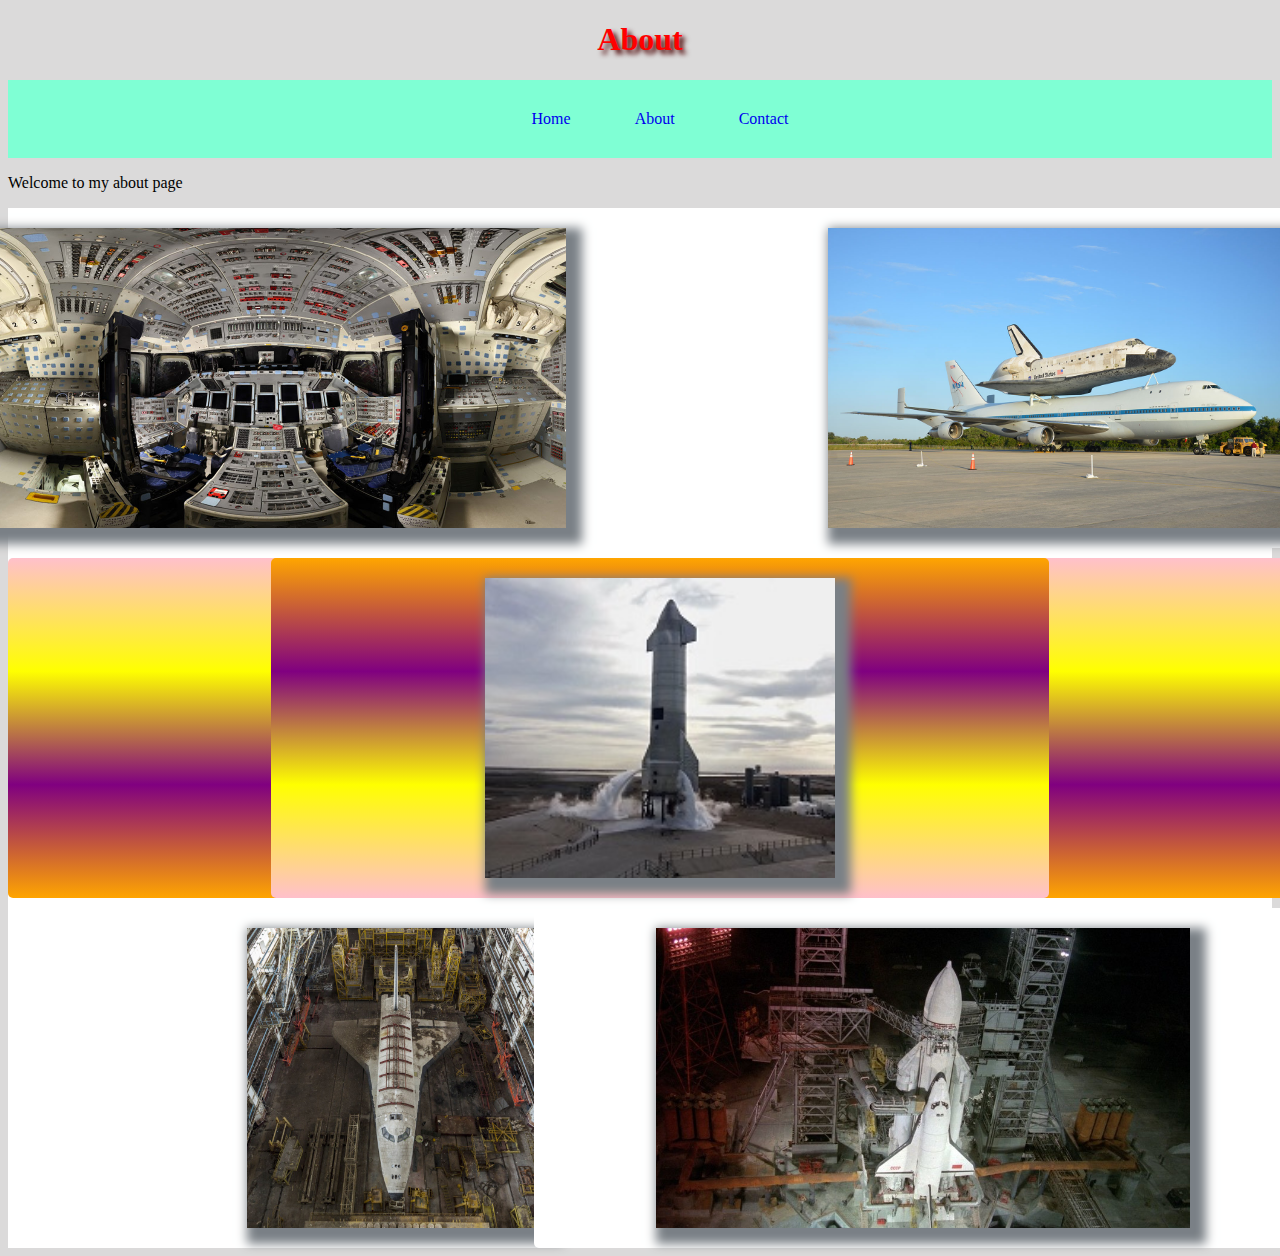
==== about.html @ eb38a0e3 "first commit" ====
<!DOCTYPE html>
<html lang="en">
<head>
    <meta charset="UTF-8">
    <meta http-equiv="X-UA-Compatible" content="IE=edge">
    <meta name="viewport" content="width=device-width, initial-scale=1.0">
    <title>My About Page</title>
    <link rel="stylesheet" href="style.css">
</head>
<body>
    <h1>About</h1>

    <header>
        <nav>
            <ul>
                <a href="index.html"><li>Home</li></a>
                <a href="about.html"><li>About</li></a>
                <a href="contact.html"><li>Contact</li></a>
            </ul>
        </nav>
    </header>

    <p>Welcome to my about page</p>
    <div class="wrapper">
        <div class="Box a"><img src="spaceshuttle1.jpg" alt="Spaceshuttle" height="300px"></div>
        <div class="Box b"><img src="spaceshuttle2.jpg" alt="Discovery" height="300px"></div>
        <div class="Box c"></div>
        <div class="Box d"><img src="buran2.jpg" alt="Buran2"  height="300px"></div>
        <div class="Box e"><img src="buran3.jpg" alt="Buran 3" height="300px"></div>
        <div class="Box f"><img src="starshipsn11.jpg" alt="Spaceshuttle" height="300px"></div>
      </div>    
</body>
</html>
---- style.css ----
h1 {
    color: red;
    text-align: center;
    text-shadow: 4px 4px 5px rgb(75, 3, 3)
}

.title {
    color: orange;
}

#italic {
    color: green;
}

nav {
    background-color: aquamarine;
    text-align: center;
}

.nav-wrapper {
    background-color: blue;
}

a {
    text-decoration-line: none;
}

nav ul {
    list-style: none;
}

nav li {
    display: inline-block;
    padding: 30px;
}

.container {
    border: 10px dashed rgb(28, 165, 184);
    margin: 50px 5px 25px 0px;
    padding: 30px 0px 10px 35px;
}

.box {
    height: 200px;
    width: 200px;
    background: blue;
    margin: 10px 10px;
}

@keyframes fadeMe {
    0% {
        opacity: 1;
    }
    100% {
        opacity: 0;
    }
}

#box1 {
    animation-name: fadeMe;
    animation-duration: 4s;
    animation-iteration-count: infinite;
    animation-timing-function: linear;
}

@keyframes rotation {
    0% {transform: rotate(90deg);}
    50% {transform: rotate(180deg);}
    100% {transform: rotate(360deg);}
}

#box2{
    animation-name: rotation;
    animation-duration: 2s;
    animation-iteration-count: 4s;
    animation-timing-function: ease-in-out;
    border-radius: 10%;
    background-image: radial-gradient(circle, purple, orange, yellow, pink, purple);
}

@keyframes getBigger {
    0% {transform: scale(1);}
    50% {transform: scale(2);}
    100% {transform: scale(.5);}
}

#box3 {
    animation: getBigger infinite 8s ease-in;
    border-radius: 50%;
    background: orange;
}

@keyframes changeColors {
    0% {background-color: grey;}
    25% {background-color: purple;}
    50% {background-color: yellow;}
    75% {background-color: pink;}
    100% {background-color: grey;}
}

#box4 {
    animation: changeColors 3s 2s forwards;
}

@keyframes moveBox {
    0% {left: 0px; top: 0px;}
    25% {left: 100px; top: 0px;}
    50% {left: 100px; top: 200px;}
    75% {left: 0px; top: 200px;}
    100% {left: 0px; top: 0px;}

}

#box5 {
    position: relative;
    background: red;
    animation: moveBox 5s 3s;
}

#box6 {
    top: 10px;
    left: 20px;
    position: relative;
}

html {
    background: rgb(219, 218, 218);
    

}

.circleImg {
    border-radius: 10%;
}

img {
    box-shadow: 8px 8px 10px 8px rgb(122, 128, 134);
}

.flex{
    margin: 30px;
    border: 3px solid black;
    display: flex;
    flex-wrap: wrap;
    justify-content: space-around;
    flex-direction: column-reverse;
}

form input {
    display: block;
    margin: 30px;
}

form textarea {
    display: block;
    margin: 30px;
}

form button {
    display: block;
    margin: 30px;
}

.contact-box {
    display: flex;
    justify-content: center;
}

.row {
    marhin: 30px;
}

.input-field {
    margin: 20px;
}

.wrapper {
    display: grid;
    grid-gap: 10px;
    grid-template-columns: repeat(5, [col] 20% ) ;
    grid-template-rows: repeat(3, [row] auto  );
    background-color: #fff;
    color: #444;
  }

  .Box {
    background-color: #fff;
    color: #fff;
    border-radius: 5px;
    padding: 20px;
    font-size: 150%;
    z-index:10;

  }

  .a {
    grid-column: col / span  2;
    grid-row: row ;
    display: flex;
    justify-content: center;
  }
  .b {
    grid-column: col 4 / span  2 ;
    grid-row: row ;
    display: flex;
    justify-content: center;
  }
  .c {
    grid-column: col / span 5;
    grid-row: row 2 ;
    display: flex;
    justify-content: center;
    background-image: linear-gradient(pink, yellow, purple, orange);
  }
  .d {
    grid-column: col  / span  3 ;
    grid-row: row 3 ;
    display: flex;
    justify-content: center;
  }

  .e {
    grid-column: col 3 / span  3;
    grid-row: row 3;
    display: flex;
    justify-content: center;
  }

  .f {
    grid-column: col 2 / span 3;
    grid-row: row 2  ;
    background-color: rgba(49,121,207, 0.5);
    z-index: 20;
    display: flex;
    justify-content: center;
    background-image: linear-gradient(orange, purple, yellow, pink);
  }
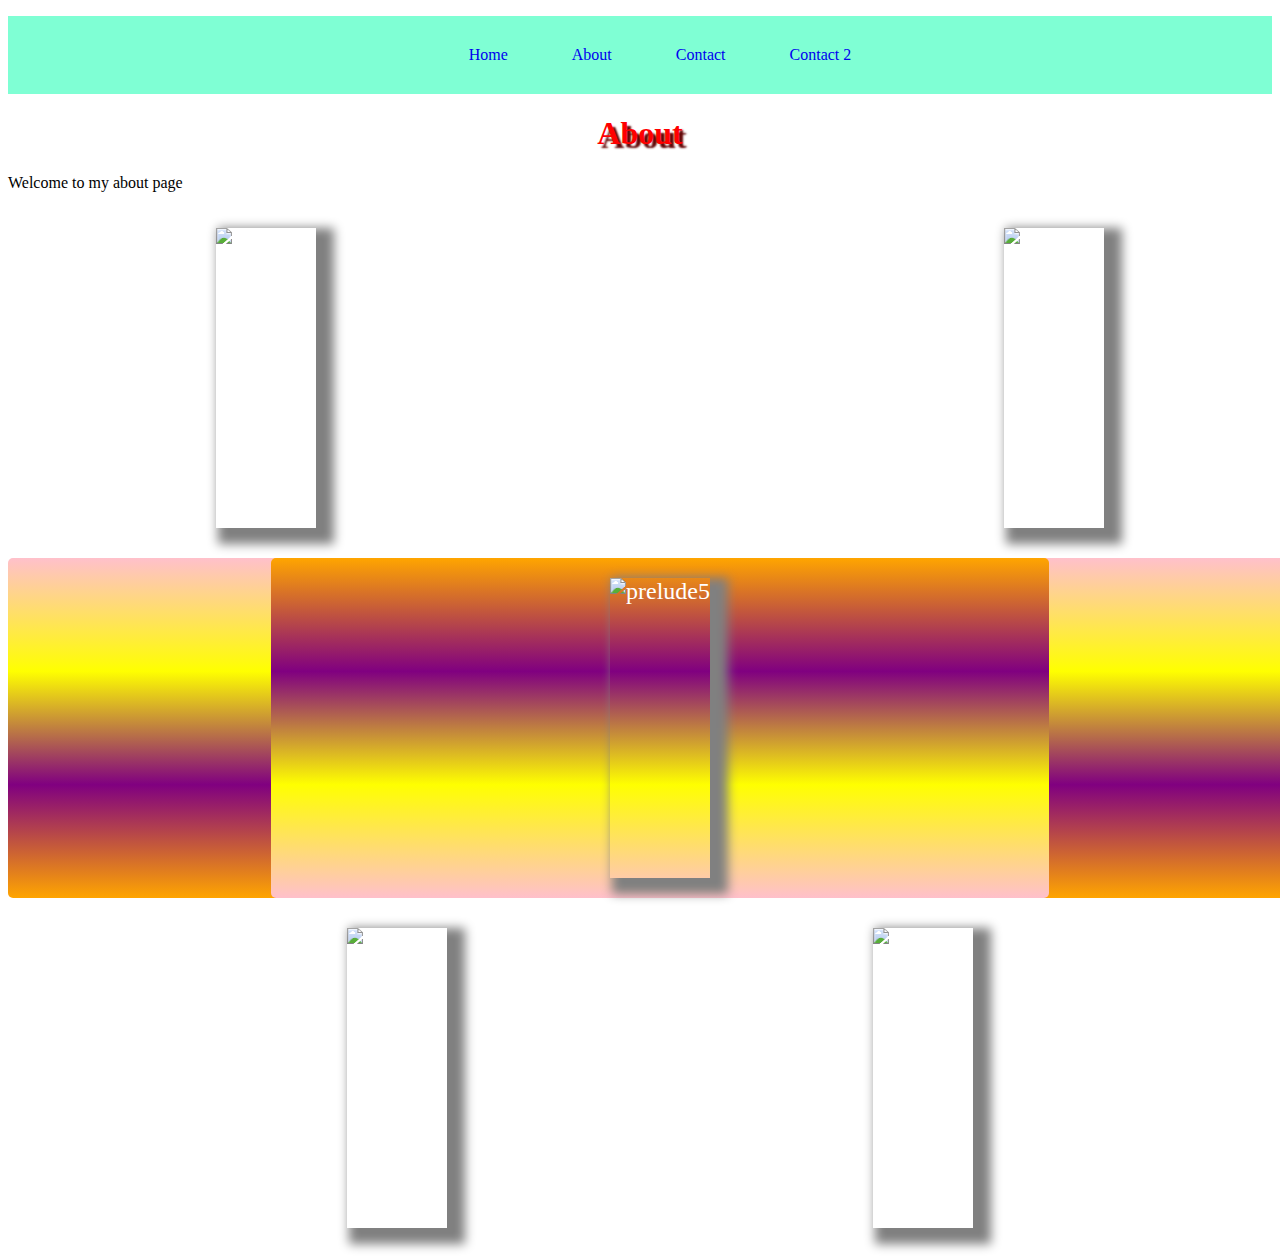
==== commit 85d7820e: "first commit" ====
--- a/about.html
+++ b/about.html
@@ -2,13 +2,11 @@
 <html lang="en">
 <head>
     <meta charset="UTF-8">
-    <meta http-equiv="X-UA-Compatible" content="IE=edge">
     <meta name="viewport" content="width=device-width, initial-scale=1.0">
-    <title>My About Page</title>
+    <title>About</title>
     <link rel="stylesheet" href="style.css">
 </head>
 <body>
-    <h1>About</h1>
 
     <header>
         <nav>
@@ -16,18 +14,22 @@
                 <a href="index.html"><li>Home</li></a>
                 <a href="about.html"><li>About</li></a>
                 <a href="contact.html"><li>Contact</li></a>
+                <a href="contact2.html"><li>Contact 2</li></a>
             </ul>
         </nav>
     </header>
 
+    <h1>About</h1>
     <p>Welcome to my about page</p>
     <div class="wrapper">
-        <div class="Box a"><img src="spaceshuttle1.jpg" alt="Spaceshuttle" height="300px"></div>
-        <div class="Box b"><img src="spaceshuttle2.jpg" alt="Discovery" height="300px"></div>
+        <div class="Box a"><img src="prelude1.jpg" alt="prelude1" height="300px"></div>
+        <div class="Box b"><img src="prelude2.jpg" alt="prelude2" height="300px"></div>
         <div class="Box c"></div>
-        <div class="Box d"><img src="buran2.jpg" alt="Buran2"  height="300px"></div>
-        <div class="Box e"><img src="buran3.jpg" alt="Buran 3" height="300px"></div>
-        <div class="Box f"><img src="starshipsn11.jpg" alt="Spaceshuttle" height="300px"></div>
-      </div>    
+        <div class="Box d"><img src="prelude3.jpg" alt="prelude4" height="300px"></div>
+        <div class="Box e"><img src="prelude4.jpg" alt="prelude2" height="300px"></div>
+        <div class="Box f"><img src="prelude5.jpg" alt="prelude5" height="300px"></div>
+      </div>
+
+
 </body>
 </html>--- a/style.css
+++ b/style.css
@@ -1,7 +1,7 @@
 h1 {
     color: red;
     text-align: center;
-    text-shadow: 4px 4px 5px rgb(75, 3, 3)
+    text-shadow: 4px 4px 2px rgb(97, 3, 3);
 }
 
 .title {
@@ -9,16 +9,12 @@
 }
 
 #italic {
-    color: green;
+    color: orange;
 }
 
 nav {
-    background-color: aquamarine;
+    background-color:aquamarine ;
     text-align: center;
-}
-
-.nav-wrapper {
-    background-color: blue;
 }
 
 a {
@@ -35,23 +31,24 @@
 }
 
 .container {
-    border: 10px dashed rgb(28, 165, 184);
+    border: 10px dashed rgb(17, 137, 141);
     margin: 50px 5px 25px 0px;
     padding: 30px 0px 10px 35px;
 }
 
 .box {
-    height: 200px;
-    width: 200px;
+    height: 300px;
+    width: 300px;
     background: blue;
-    margin: 10px 10px;
+    margin: 10px;
+   
 }
 
 @keyframes fadeMe {
-    0% {
+    0%{
         opacity: 1;
     }
-    100% {
+    100%{
         opacity: 0;
     }
 }
@@ -69,7 +66,7 @@
     100% {transform: rotate(360deg);}
 }
 
-#box2{
+#box2 {
     animation-name: rotation;
     animation-duration: 2s;
     animation-iteration-count: 4s;
@@ -78,14 +75,14 @@
     background-image: radial-gradient(circle, purple, orange, yellow, pink, purple);
 }
 
-@keyframes getBigger {
+@keyframes getBigger{
     0% {transform: scale(1);}
     50% {transform: scale(2);}
     100% {transform: scale(.5);}
 }
 
 #box3 {
-    animation: getBigger infinite 8s ease-in;
+    animation:getBigger infinite 8s ease-in;
     border-radius: 50%;
     background: orange;
 }
@@ -108,66 +105,55 @@
     50% {left: 100px; top: 200px;}
     75% {left: 0px; top: 200px;}
     100% {left: 0px; top: 0px;}
-
 }
 
 #box5 {
     position: relative;
     background: red;
     animation: moveBox 5s 3s;
+
 }
 
 #box6 {
     top: 10px;
     left: 20px;
     position: relative;
-}
-
-html {
-    background: rgb(219, 218, 218);
-    
-
-}
-
-.circleImg {
-    border-radius: 10%;
+
+}
+
+.circle-img{
+    border-radius: 50%;
 }
 
 img {
-    box-shadow: 8px 8px 10px 8px rgb(122, 128, 134);
-}
-
-.flex{
+    box-shadow: 10px 8px 10px 8px grey;
+}
+
+.flex {
     margin: 30px;
     border: 3px solid black;
     display: flex;
     flex-wrap: wrap;
     justify-content: space-around;
-    flex-direction: column-reverse;
-}
-
-form input {
+    flex-grow: 2;
+}
+
+form input, textarea, button {
     display: block;
     margin: 30px;
 }
 
-form textarea {
-    display: block;
+.nav-wrapper {
+    background-color: blue;
+}
+
+.contact-box {
+    display: flex;
+    justify-content: center;
+}
+
+.row {
     margin: 30px;
-}
-
-form button {
-    display: block;
-    margin: 30px;
-}
-
-.contact-box {
-    display: flex;
-    justify-content: center;
-}
-
-.row {
-    marhin: 30px;
 }
 
 .input-field {
@@ -180,7 +166,7 @@
     grid-template-columns: repeat(5, [col] 20% ) ;
     grid-template-rows: repeat(3, [row] auto  );
     background-color: #fff;
-    color: #444;
+    color: #fff;
   }
 
   .Box {
@@ -200,13 +186,13 @@
     justify-content: center;
   }
   .b {
-    grid-column: col 4 / span  2 ;
+    grid-column: col 4 / span  2;
     grid-row: row ;
     display: flex;
     justify-content: center;
   }
   .c {
-    grid-column: col / span 5;
+    grid-column: col /span 5;
     grid-row: row 2 ;
     display: flex;
     justify-content: center;
@@ -234,4 +220,4 @@
     display: flex;
     justify-content: center;
     background-image: linear-gradient(orange, purple, yellow, pink);
-  }
+  }